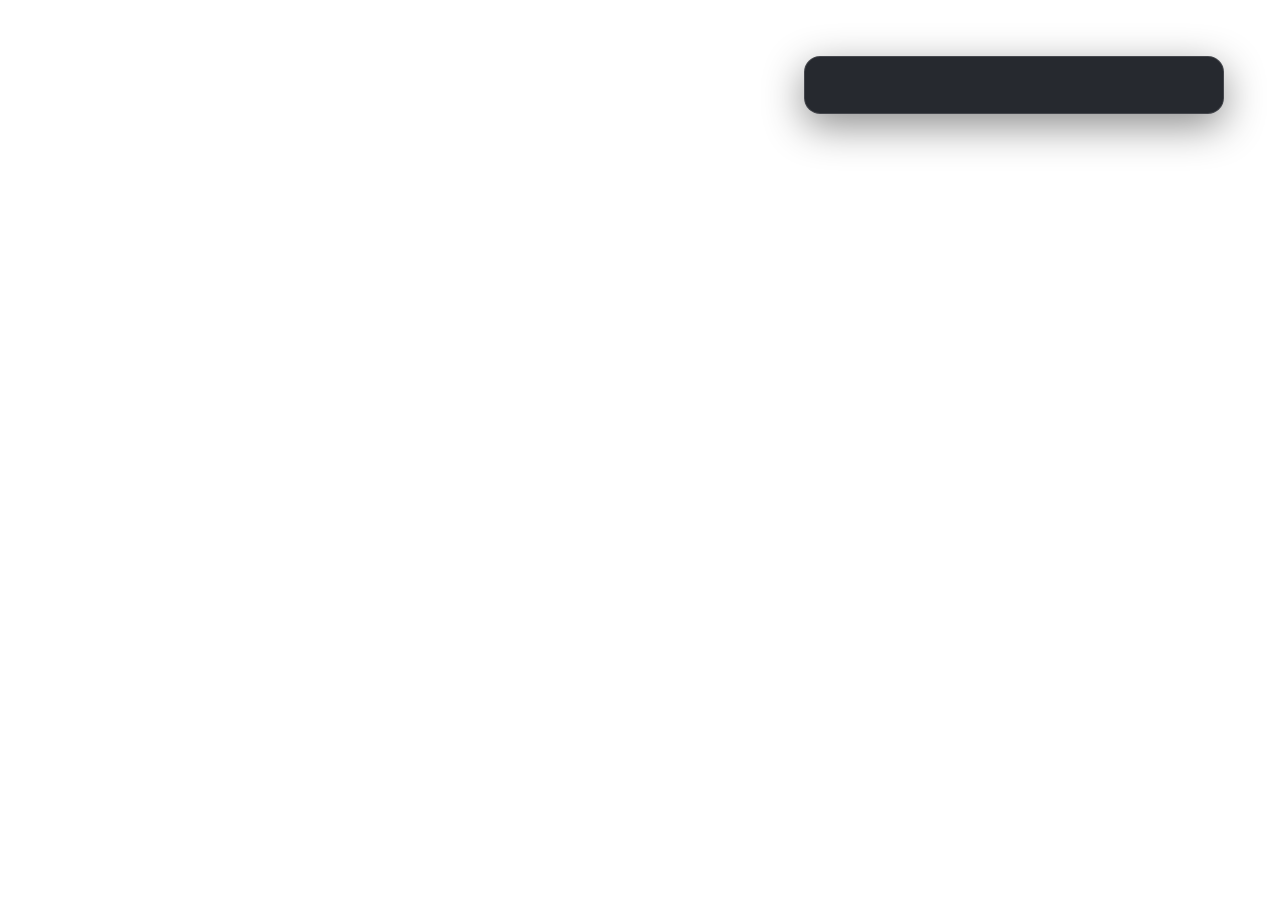
==== tv-assets/overlay/index.html @ 94e0d528 "webOS Foundry: CLI, HTTP API, web UI, Home Assistant integration Ports the proven slopbro findings i" ====
<!doctype html>
<html lang="en">
<head>
<meta charset="utf-8">
<title>webOS Foundry Overlay</title>
<link rel="stylesheet" href="overlay.css">
</head>
<body>
<article id="card" class="card" hidden>
  <header class="card-head">
    <span class="dot" aria-hidden="true"></span>
    <h1 id="title"></h1>
  </header>
  <p id="body" class="body"></p>
  <ul id="lines" class="lines"></ul>
  <div id="media"></div>
  <div class="time" aria-hidden="true"><span id="time"></span></div>
</article>
<script src="overlay.js"></script>
</body>
</html>
---- tv-assets/overlay/overlay.css ----
/* webOS Foundry overlay card, drawn over HDMI at 1920×1080 and read from the sofa. Same palette as web/app.css. */
:root {
  --surface: rgb(25 28 34 / 0.94);
  --line: rgb(255 255 255 / 0.14);
  --fg: rgb(240 242 245);
  --fg-2: rgb(196 201 210);
  --info: rgb(132 181 236);
  --success: rgb(120 214 150);
  --warning: rgb(240 190 90);
  --alert: rgb(240 120 105);
  --font: "LG Smart UI", "LG Display", "DroidSans", sans-serif;
  --edge: 56px;
}
* { box-sizing: border-box; }
html, body { margin: 0; width: 100%; height: 100%; overflow: hidden; background: transparent; }
body { font-family: var(--font); color: var(--fg); }
[hidden] { display: none !important; }

.card {
  position: absolute;
  width: max-content; min-width: 420px; max-width: 760px;
  padding: 26px 32px 30px;
  background: var(--surface);
  border: 1px solid var(--line);
  border-radius: 16px;
  box-shadow: 0 12px 40px rgb(0 0 0 / 0.45);
  opacity: 0;
  transform: translateY(10px);
  transition: opacity 180ms cubic-bezier(0.16, 1, 0.3, 1), transform 180ms cubic-bezier(0.16, 1, 0.3, 1);
}
.card.show { opacity: 1; transform: none; }
.card[data-pos="top-left"] { top: var(--edge); left: var(--edge); }
.card[data-pos="top-right"] { top: var(--edge); right: var(--edge); }
.card[data-pos="bottom-left"] { bottom: var(--edge); left: var(--edge); }
.card[data-pos="bottom-right"] { bottom: var(--edge); right: var(--edge); }
.card[data-pos="center"] { top: 50%; left: 50%; transform: translate(-50%, calc(-50% + 10px)); }
.card[data-pos="center"].show { transform: translate(-50%, -50%); }

.card-head { display: flex; align-items: center; gap: 14px; }
.dot { width: 14px; height: 14px; border-radius: 50%; background: var(--accent, var(--info)); flex: none; }
.card[data-kind="success"] { --accent: var(--success); }
.card[data-kind="warning"] { --accent: var(--warning); }
.card[data-kind="alert"] { --accent: var(--alert); }
h1 { margin: 0; font-size: 36px; font-weight: 600; line-height: 1.2; letter-spacing: -0.01em; }
.body { margin: 12px 0 0; font-size: 28px; line-height: 1.4; color: var(--fg-2); max-width: 40ch; }
.body:empty { display: none; }
.lines { list-style: none; margin: 14px 0 0; padding: 0; display: grid; gap: 6px; font-size: 26px; color: var(--fg-2); font-variant-numeric: tabular-nums; }
.lines:empty { display: none; }
.image { display: block; margin-top: 18px; max-width: 696px; max-height: 392px; border-radius: 10px; }
.time { margin: 22px -32px -30px; height: 4px; border-radius: 0 0 16px 16px; overflow: hidden; }
.time span { display: block; height: 100%; background: var(--accent, var(--info)); transform-origin: left; }
.card[data-pinned="true"] .time { display: none; }
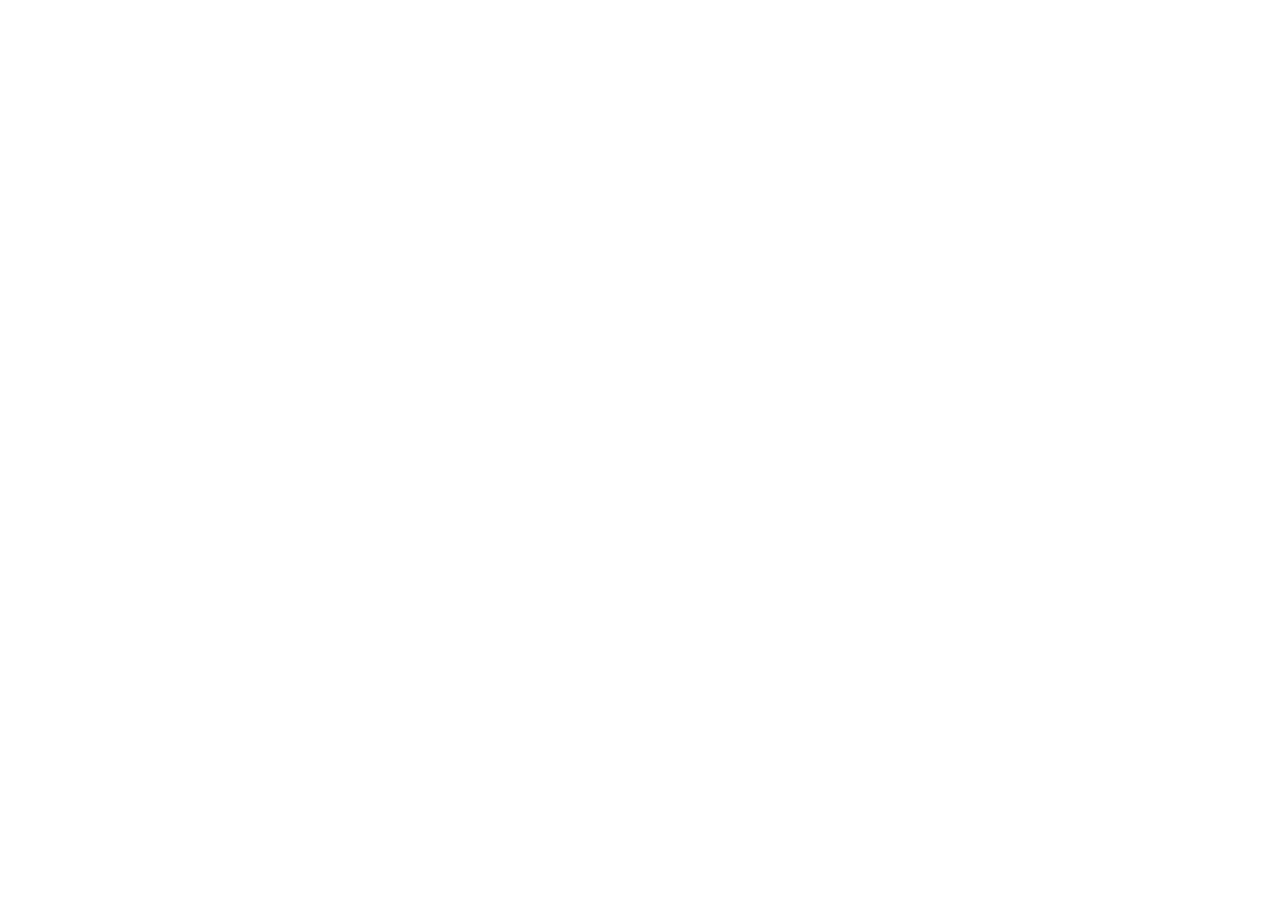
==== commit 2c784639: "Overlay framework v2: JSON widget-tree renderer Replaces the old fixed 5-field card (title/body/line" ====
--- a/tv-assets/overlay/index.html
+++ b/tv-assets/overlay/index.html
@@ -6,14 +6,8 @@
 <link rel="stylesheet" href="overlay.css">
 </head>
 <body>
-<article id="card" class="card" hidden>
-  <header class="card-head">
-    <span class="dot" aria-hidden="true"></span>
-    <h1 id="title"></h1>
-  </header>
-  <p id="body" class="body"></p>
-  <ul id="lines" class="lines"></ul>
-  <div id="media"></div>
+<article id="card" class="card" data-size="m" hidden>
+  <div id="root"></div>
   <div class="time" aria-hidden="true"><span id="time"></span></div>
 </article>
 <script src="overlay.js"></script>
--- a/tv-assets/overlay/overlay.css
+++ b/tv-assets/overlay/overlay.css
@@ -18,7 +18,7 @@
 
 .card {
   position: absolute;
-  width: max-content; min-width: 420px; max-width: 760px;
+  width: max-content; min-width: 240px;
   padding: 26px 32px 30px;
   background: var(--surface);
   border: 1px solid var(--line);
@@ -36,17 +36,67 @@
 .card[data-pos="center"] { top: 50%; left: 50%; transform: translate(-50%, calc(-50% + 10px)); }
 .card[data-pos="center"].show { transform: translate(-50%, -50%); }
 
-.card-head { display: flex; align-items: center; gap: 14px; }
-.dot { width: 14px; height: 14px; border-radius: 50%; background: var(--accent, var(--info)); flex: none; }
-.card[data-kind="success"] { --accent: var(--success); }
-.card[data-kind="warning"] { --accent: var(--warning); }
-.card[data-kind="alert"] { --accent: var(--alert); }
-h1 { margin: 0; font-size: 36px; font-weight: 600; line-height: 1.2; letter-spacing: -0.01em; }
-.body { margin: 12px 0 0; font-size: 28px; line-height: 1.4; color: var(--fg-2); max-width: 40ch; }
-.body:empty { display: none; }
-.lines { list-style: none; margin: 14px 0 0; padding: 0; display: grid; gap: 6px; font-size: 26px; color: var(--fg-2); font-variant-numeric: tabular-nums; }
-.lines:empty { display: none; }
-.image { display: block; margin-top: 18px; max-width: 696px; max-height: 392px; border-radius: 10px; }
+.card[data-size="xs"] { max-width: 320px; }
+.card[data-size="s"] { max-width: 420px; }
+.card[data-size="m"] { max-width: 560px; }
+.card[data-size="l"] { max-width: 760px; }
+.card[data-size="xl"] { max-width: 960px; }
+.card[data-size="full"] { max-width: 1760px; width: calc(100% - 2 * var(--edge)); }
+
 .time { margin: 22px -32px -30px; height: 4px; border-radius: 0 0 16px 16px; overflow: hidden; }
-.time span { display: block; height: 100%; background: var(--accent, var(--info)); transform-origin: left; }
+.time span { display: block; height: 100%; background: var(--info); transform-origin: left; }
 .card[data-pinned="true"] .time { display: none; }
+
+/* ---- widgets ---- */
+.w-stack { display: flex; flex-direction: column; gap: 10px; }
+.w-row { display: flex; flex-direction: row; align-items: center; gap: 10px; }
+.w-stack[data-align="start"], .w-row[data-align="start"] { align-items: flex-start; }
+.w-stack[data-align="center"] { align-items: center; }
+.w-row[data-align="end"], .w-stack[data-align="end"] { align-items: flex-end; }
+
+.w-text { margin: 0; line-height: 1.3; font-size: 28px; }
+.w-text[data-size="xs"] { font-size: 18px; }
+.w-text[data-size="s"] { font-size: 22px; }
+.w-text[data-size="m"] { font-size: 28px; }
+.w-text[data-size="l"] { font-size: 36px; }
+.w-text[data-size="xl"] { font-size: 48px; }
+.w-text[data-weight="strong"] { font-weight: 700; letter-spacing: -0.01em; }
+.w-text[data-color="fg-2"] { color: var(--fg-2); }
+.w-text[data-color="info"] { color: var(--info); }
+.w-text[data-color="success"] { color: var(--success); }
+.w-text[data-color="warning"] { color: var(--warning); }
+.w-text[data-color="alert"] { color: var(--alert); }
+
+.w-image { display: block; max-width: 100%; max-height: 392px; border-radius: 10px; }
+
+.w-badge {
+  display: inline-flex; align-items: center; flex: none; padding: 4px 14px; border-radius: 999px;
+  font-size: 20px; font-weight: 700; letter-spacing: 0.02em; text-transform: uppercase;
+  background: var(--info); color: rgb(10 20 35);
+}
+.w-badge[data-tone="success"] { background: var(--success); color: rgb(8 30 16); }
+.w-badge[data-tone="warning"] { background: var(--warning); color: rgb(40 25 0); }
+.w-badge[data-tone="alert"] { background: var(--alert); color: rgb(40 10 6); }
+
+.w-dot { width: 14px; height: 14px; border-radius: 50%; flex: none; background: var(--info); }
+.w-dot[data-tone="success"] { background: var(--success); }
+.w-dot[data-tone="warning"] { background: var(--warning); }
+.w-dot[data-tone="alert"] { background: var(--alert); }
+
+.w-progress { display: flex; flex-direction: column; gap: 6px; }
+.w-progress-track { height: 10px; border-radius: 5px; background: rgb(255 255 255 / 0.14); overflow: hidden; }
+.w-progress-fill { height: 100%; border-radius: 5px; background: var(--info); transition: width 300ms ease; }
+.w-progress[data-tone="success"] .w-progress-fill { background: var(--success); }
+.w-progress[data-tone="warning"] .w-progress-fill { background: var(--warning); }
+.w-progress[data-tone="alert"] .w-progress-fill { background: var(--alert); }
+.w-progress-label { font-size: 20px; color: var(--fg-2); }
+
+.w-countdown { display: flex; align-items: baseline; gap: 12px; }
+.w-countdown-clock { font-size: 34px; font-weight: 700; font-variant-numeric: tabular-nums; letter-spacing: -0.01em; }
+.w-countdown-label { font-size: 20px; color: var(--fg-2); }
+
+.w-list { list-style: disc; margin: 0; padding-left: 1.1em; display: grid; gap: 6px; font-size: 26px; color: var(--fg-2); font-variant-numeric: tabular-nums; }
+.w-list[data-style="number"] { list-style: decimal; }
+.w-list[data-style="plain"] { list-style: none; padding-left: 0; }
+
+.w-divider { border: none; border-top: 1px solid var(--line); margin: 2px 0; width: 100%; }
